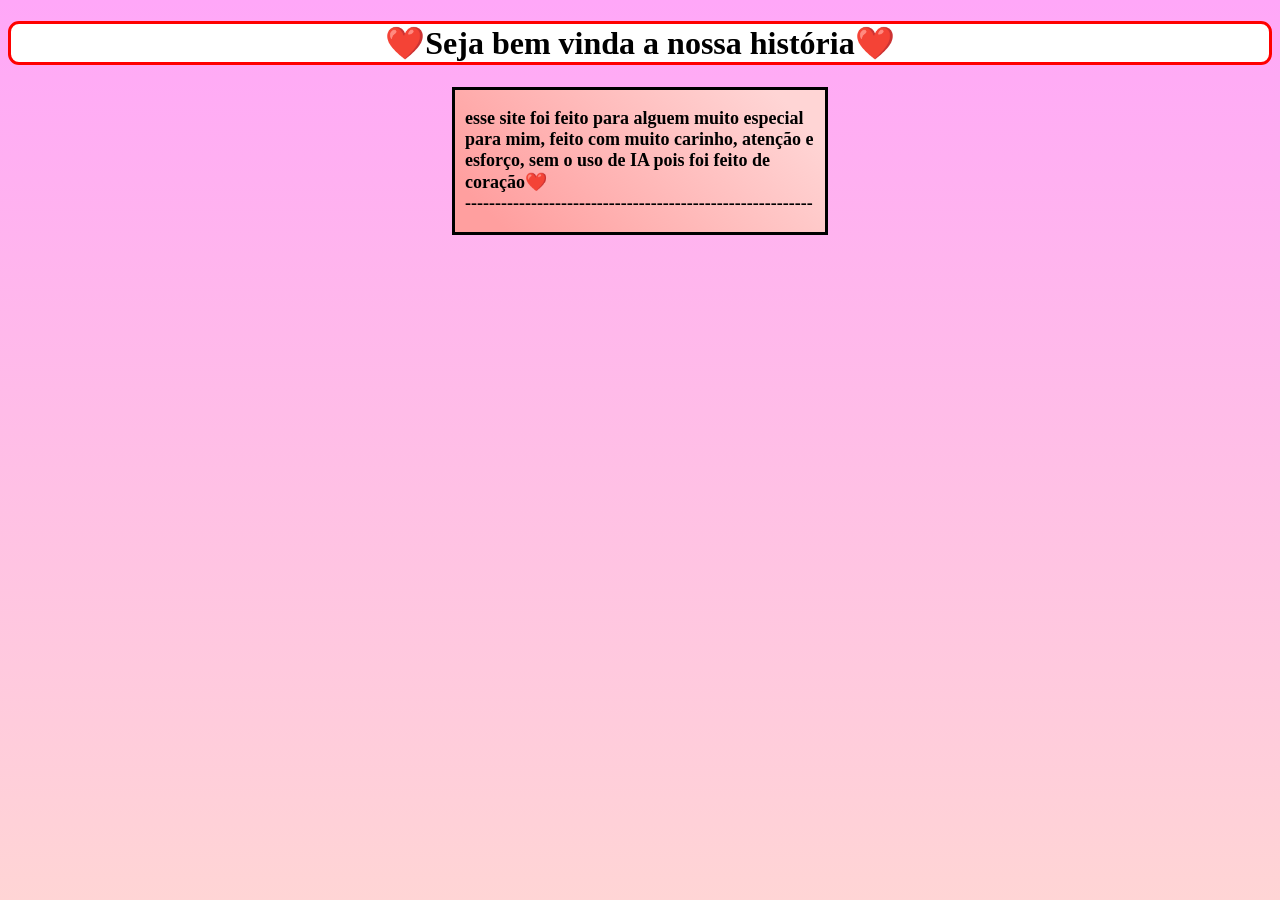
==== site2/01-index.html @ 93587b28 "Inicio da página principal" ====
<!DOCTYPE html>
<html lang="pt-br">
<head>
    <meta charset="UTF-8">
    <meta name="viewport" content="width=device-width, initial-scale=1.0">
    <title>Site super brabo</title>
    <link rel="stylesheet" href="01-style.css">
</head>
<body>
    <h1>
            ❤️Seja bem vinda a nossa história❤️
    </h1>

    <section id="section-introducao">

        <div id="div-introducaoInicial">
                
            <p class="introducaoInicial">
                esse site foi feito para alguem muito especial para mim, feito com muito carinho, atenção e esforço, sem o uso de IA
                pois foi feito de coração❤️<br>
                ----------------------------------------------------------
                
            </p>

                
        </div>
    </section>

    <script src="script.js"></script>
</body>
</html>
---- site2/01-style.css ----
#section-introducao{
    display: flex;
}
#div-introducaoInicial{
    font-size: large;
    font-weight: bolder;
    border-style: solid;
    margin: auto;
    width: 350px;
    padding-left: 10px;
    padding-right: 10px;
    overflow-wrap: break-word;
    background-image: linear-gradient(45deg,rgb(255, 159, 159)10%, rgb(255, 213, 213)90%)
}



/* importante */
h1{
    text-align: center;
    background-color: white;
    border-radius: 11px;
    border-style: solid;
    border-color: red;
}
body{
    background-image: linear-gradient(rgb(255, 167, 248),rgb(255, 213, 213));
    background-attachment: fixed;
}
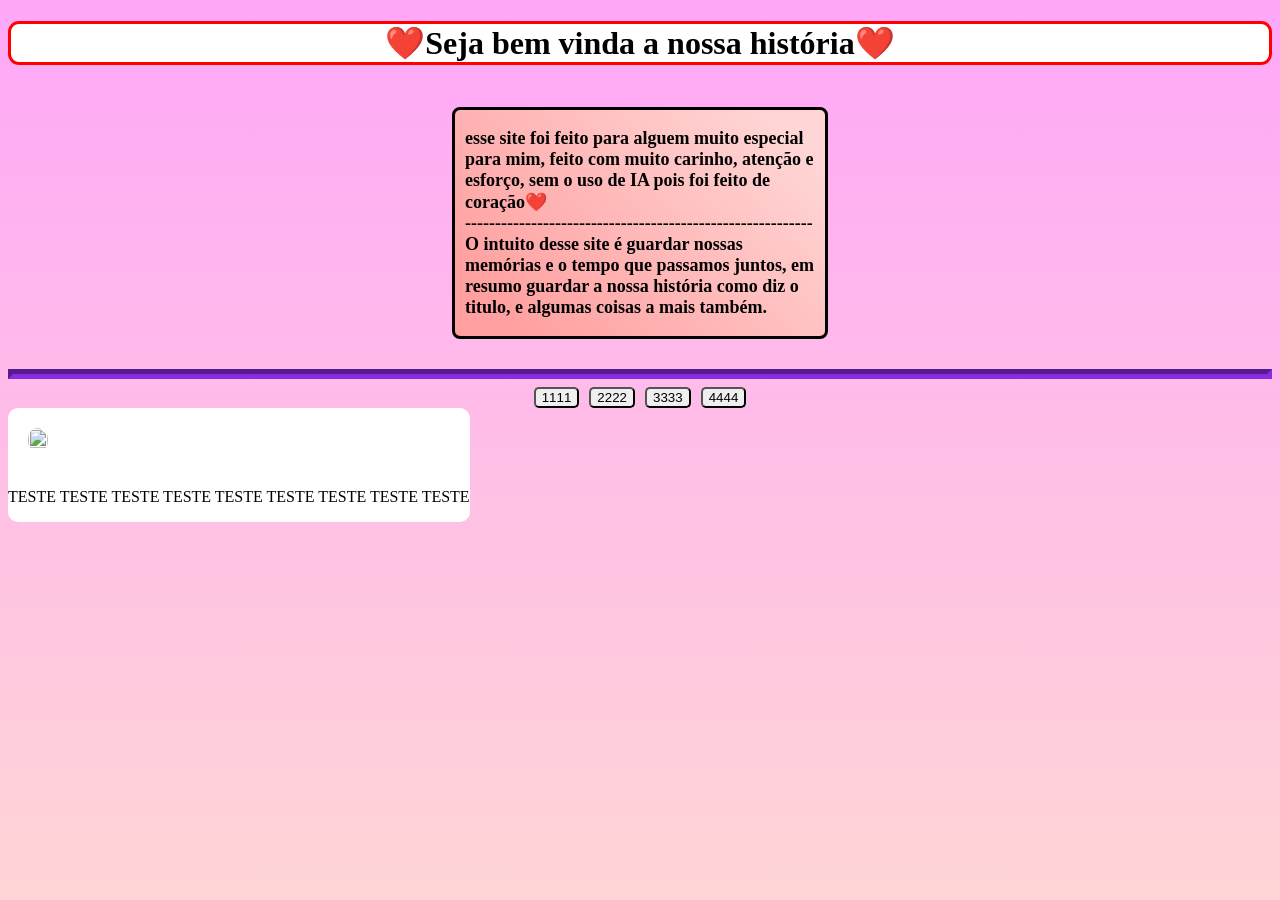
==== commit 5fc4af0e: "+" ====
--- a/site2/01-index.html
+++ b/site2/01-index.html
@@ -12,20 +12,48 @@
     </h1>
 
     <section id="section-introducao">
-
-        <div id="div-introducaoInicial">
-                
+        <div id="div-introducaoInicial">  
             <p class="introducaoInicial">
                 esse site foi feito para alguem muito especial para mim, feito com muito carinho, atenção e esforço, sem o uso de IA
                 pois foi feito de coração❤️<br>
                 ----------------------------------------------------------
-                
+                O intuito desse site é guardar nossas memórias e o tempo que passamos juntos,
+                em resumo guardar a nossa história como diz o titulo, e algumas coisas a mais também. 
             </p>
-
-                
         </div>
     </section>
 
-    <script src="script.js"></script>
+    <main>
+    <hr>
+
+        <div id="div-meioBtns">
+            <button class="btn-meio", onclick="mostrarSection('section-meio1')">1111</button>
+            <button class="btn-meio", onclick="mostrarSection('section-meio2')">2222</button>
+            <button class="btn-meio", onclick="mostrarSection('section-meio3')">3333</button>
+            <button class="btn-meio", onclick="mostrarSection('section-meio4')">4444</button>
+        </div>
+        
+        <section id="section-meio1" class="tela ativa">
+            
+            <div class="galeria">
+                <div >
+                    <img src="https://picsum.photos/600/400?random=1" class="galeria-item">
+                    <p>TESTE TESTE TESTE TESTE TESTE TESTE TESTE TESTE TESTE </p>
+                </div>
+            </div>
+
+        </section>
+        <section id="section-meio2" class="tela">
+            #2
+        </section>
+        <section id="section-meio3" class="tela">
+            #3
+        </section>
+        <section id="section-meio4" class="tela">
+            #4
+        </section>
+        
+    </main>
+    <script src="01-script.js"></script>
 </body>
 </html>
--- a/site2/01-style.css
+++ b/site2/01-style.css
@@ -1,3 +1,4 @@
+/* Cabeça da página */
 #section-introducao{
     display: flex;
 }
@@ -10,10 +11,44 @@
     padding-left: 10px;
     padding-right: 10px;
     overflow-wrap: break-word;
-    background-image: linear-gradient(45deg,rgb(255, 159, 159)10%, rgb(255, 213, 213)90%)
+    background-image: linear-gradient(45deg,rgb(255, 159, 159)10%, rgb(255, 213, 213)90%);
+    border-radius: 8px;
+    margin-top: 20px;
+}
+/* Meio da página */
+hr{
+    border-color: blueviolet;
+    border-width: 5px;
+    margin-top: 30px;
 }
 
 
+#div-meioBtns{
+    display: flex;
+    justify-content: center;
+    gap: 10px;
+}
+.btn-meio{
+    border-radius: 5px;
+}
+/* #section-meio1{
+} */
+.galeria {
+    background-color: white;
+    display: flex;
+    width: fit-content;
+    border-radius: 10px;
+}
+.galeria-item {
+    margin-top: 20px;
+    margin-left: 20px;
+    margin-bottom: 20px;
+    width: fit-content;
+    max-width: 400px;
+    max-height: 400px;
+    height: fit-content;
+    border-radius: 10px;
+}
 
 /* importante */
 h1{
@@ -26,4 +61,10 @@
 body{
     background-image: linear-gradient(rgb(255, 167, 248),rgb(255, 213, 213));
     background-attachment: fixed;
+}
+.tela{
+    display: none;
+}
+.ativa{
+    display: block;
 }
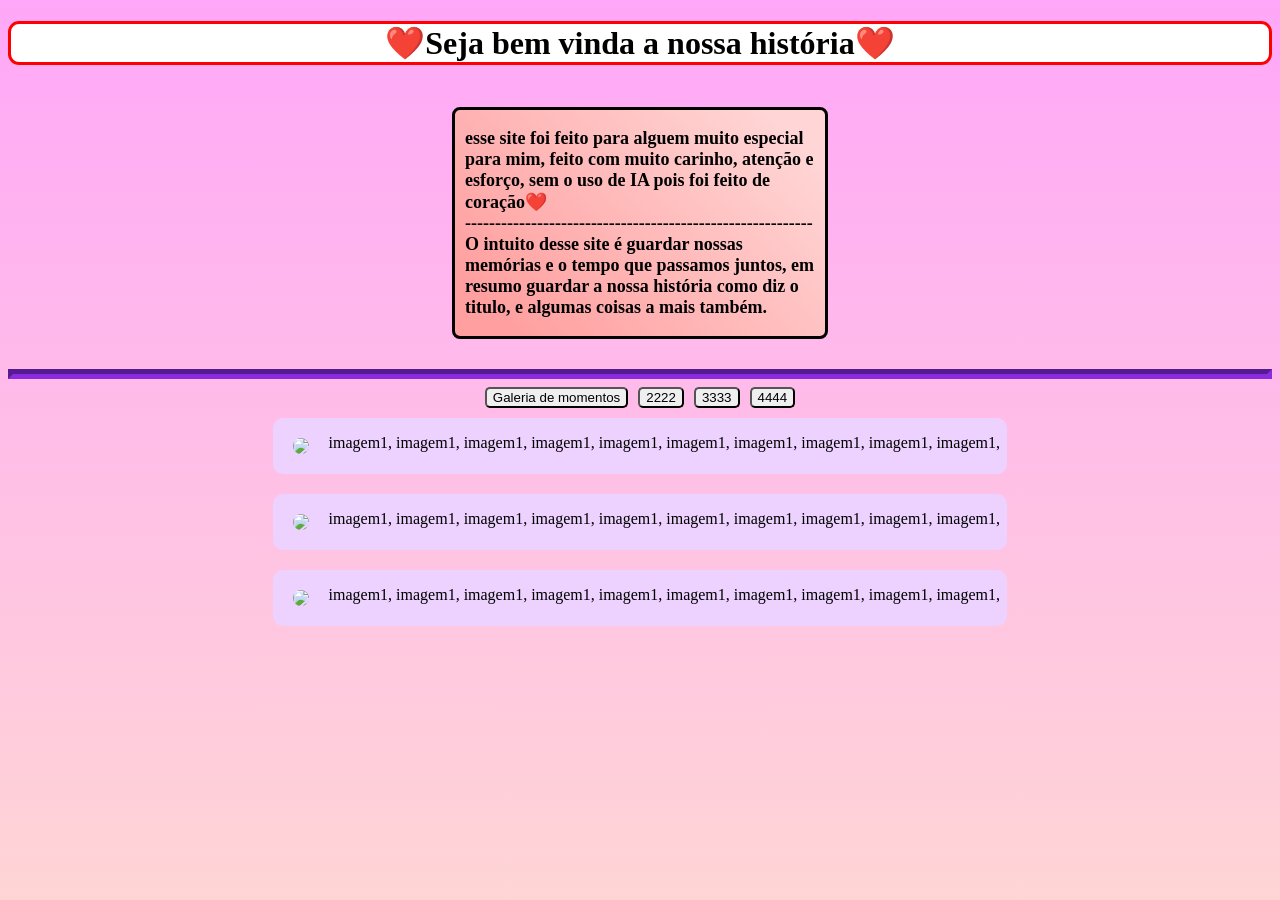
==== commit e3c4c816: "+" ====
--- a/site2/01-index.html
+++ b/site2/01-index.html
@@ -27,7 +27,7 @@
     <hr>
 
         <div id="div-meioBtns">
-            <button class="btn-meio", onclick="mostrarSection('section-meio1')">1111</button>
+            <button class="btn-meio", onclick="mostrarSection('section-meio1')">Galeria de momentos</button>
             <button class="btn-meio", onclick="mostrarSection('section-meio2')">2222</button>
             <button class="btn-meio", onclick="mostrarSection('section-meio3')">3333</button>
             <button class="btn-meio", onclick="mostrarSection('section-meio4')">4444</button>
@@ -36,10 +36,20 @@
         <section id="section-meio1" class="tela ativa">
             
             <div class="galeria">
-                <div >
-                    <img src="https://picsum.photos/600/400?random=1" class="galeria-item">
-                    <p>TESTE TESTE TESTE TESTE TESTE TESTE TESTE TESTE TESTE </p>
+
+                <div id="bloco">
+                    <img src="https://picsum.photos/600/400?random=1" class="galeria-imagem">
+                    <p id="bloco-texto">imagem1, imagem1, imagem1, imagem1, imagem1, imagem1, imagem1, imagem1, imagem1, imagem1, </p>
                 </div>
+                <div id="bloco">
+                    <img src="https://picsum.photos/600/400?random=2" class="galeria-imagem">
+                    <p id="bloco-texto">imagem1, imagem1, imagem1, imagem1, imagem1, imagem1, imagem1, imagem1, imagem1, imagem1, </p>
+                </div>
+                <div id="bloco">
+                    <img src="https://picsum.photos/600/400?random=3" class="galeria-imagem">
+                    <p id="bloco-texto">imagem1, imagem1, imagem1, imagem1, imagem1, imagem1, imagem1, imagem1, imagem1, imagem1, </p>
+                </div>
+
             </div>
 
         </section>
--- a/site2/01-style.css
+++ b/site2/01-style.css
@@ -1,3 +1,12 @@
+/* Requerido */
+.tela{
+    display: none;
+}
+.ativa{
+    display: flex;
+}
+
+
 /* Cabeça da página */
 #section-introducao{
     display: flex;
@@ -31,23 +40,32 @@
 .btn-meio{
     border-radius: 5px;
 }
-/* #section-meio1{
-} */
+#section-meio1{
+    justify-content: center;
+}
 .galeria {
-    background-color: white;
-    display: flex;
     width: fit-content;
     border-radius: 10px;
 }
-.galeria-item {
+.galeria-imagem {
     margin-top: 20px;
     margin-left: 20px;
     margin-bottom: 20px;
-    width: fit-content;
-    max-width: 400px;
-    max-height: 400px;
-    height: fit-content;
+    margin-right: 20px;
+    max-width: 300px;
+    max-height: 300px;
     border-radius: 10px;
+}
+#bloco{
+    background-color: rgb(237, 210, 255);
+    display: flex;
+    max-width: 750px;
+    margin-top: 10px;
+    margin-bottom: 20px;
+    border-radius: 10px;
+}
+#bloco-texto{
+    margin-right: 7.5px;
 }
 
 /* importante */
@@ -62,9 +80,3 @@
     background-image: linear-gradient(rgb(255, 167, 248),rgb(255, 213, 213));
     background-attachment: fixed;
 }
-.tela{
-    display: none;
-}
-.ativa{
-    display: block;
-}
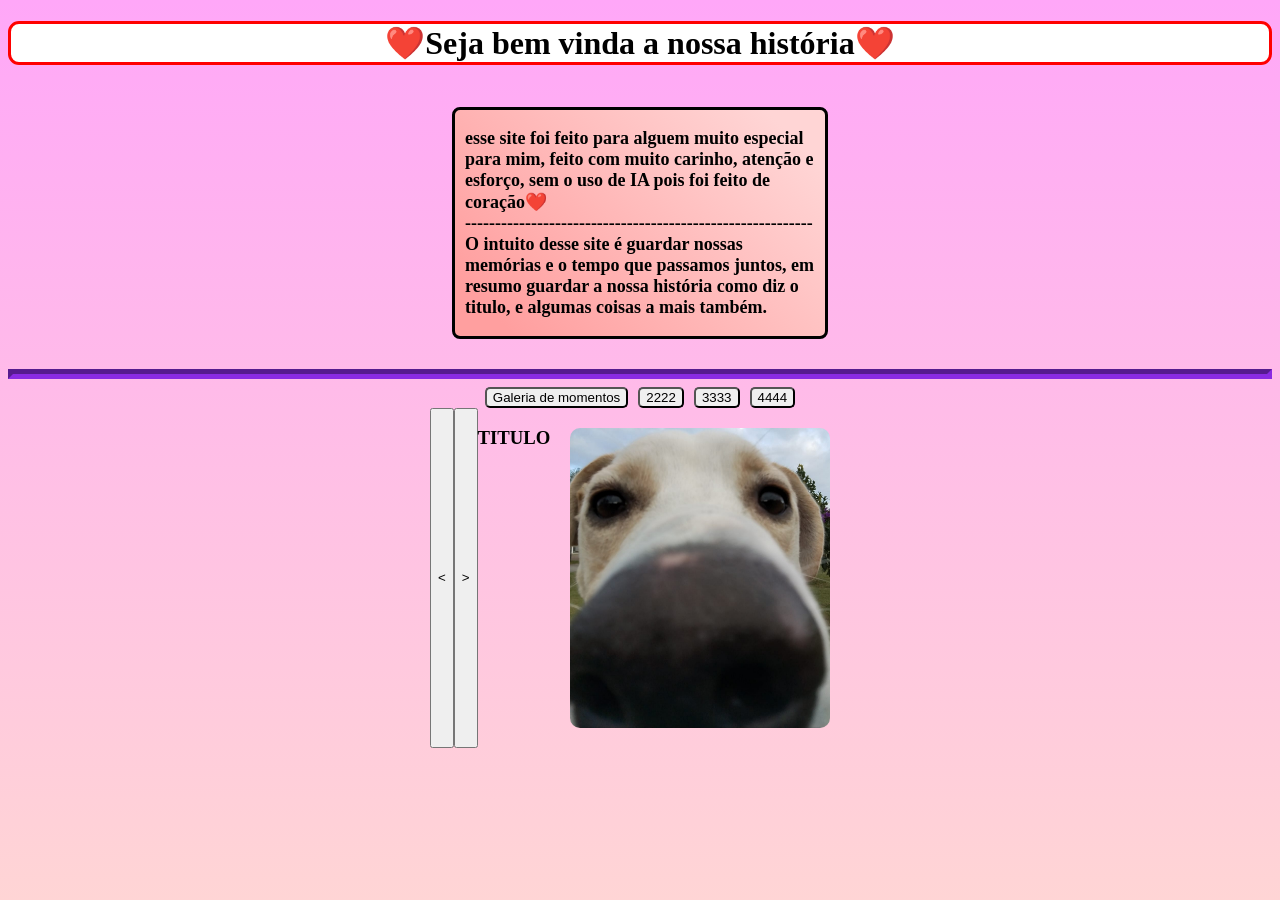
==== commit 9d038541: "regresso" ====
--- a/site2/01-index.html
+++ b/site2/01-index.html
@@ -7,7 +7,7 @@
     <link rel="stylesheet" href="01-style.css">
 </head>
 <body>
-    <h1>
+    <h1 id="tituloPrincipal">
             ❤️Seja bem vinda a nossa história❤️
     </h1>
 
@@ -35,20 +35,22 @@
         
         <section id="section-meio1" class="tela ativa">
             
-            <div class="galeria">
+            <button id="btn-mudarSection"> < </button id="btn-mudarSection"> <button > > </button>
+            
+            <div class="galeriaDeMomentos">
 
-                <div id="bloco">
-                    <img src="https://picsum.photos/600/400?random=1" class="galeria-imagem">
-                    <p id="bloco-texto">imagem1, imagem1, imagem1, imagem1, imagem1, imagem1, imagem1, imagem1, imagem1, imagem1, </p>
-                </div>
-                <div id="bloco">
-                    <img src="https://picsum.photos/600/400?random=2" class="galeria-imagem">
-                    <p id="bloco-texto">imagem1, imagem1, imagem1, imagem1, imagem1, imagem1, imagem1, imagem1, imagem1, imagem1, </p>
-                </div>
-                <div id="bloco">
-                    <img src="https://picsum.photos/600/400?random=3" class="galeria-imagem">
-                    <p id="bloco-texto">imagem1, imagem1, imagem1, imagem1, imagem1, imagem1, imagem1, imagem1, imagem1, imagem1, </p>
-                </div>
+                <section id="subSection1" class="subTela ativa">
+                
+                    <h1>TITULO</h1>
+                    <div id="div-conteudo">
+                        <img src="image/chico.jpg" class="galeria-imagem">
+                    </div>
+
+                </section>
+                
+                <section id="subSection2" class="subTela">
+                    <h1>Imagem 2</h1>
+                </section>
 
             </div>
 
--- a/site2/01-style.css
+++ b/site2/01-style.css
@@ -1,10 +1,4 @@
-/* Requerido */
-.tela{
-    display: none;
-}
-.ativa{
-    display: flex;
-}
+
 
 
 /* Cabeça da página */
@@ -24,14 +18,13 @@
     border-radius: 8px;
     margin-top: 20px;
 }
+
 /* Meio da página */
 hr{
     border-color: blueviolet;
     border-width: 5px;
     margin-top: 30px;
 }
-
-
 #div-meioBtns{
     display: flex;
     justify-content: center;
@@ -40,12 +33,21 @@
 .btn-meio{
     border-radius: 5px;
 }
+
+#btn-mudarSection{
+    display: block;
+    text-align: center;
+}
 #section-meio1{
     justify-content: center;
+    border-radius: 1px;
 }
-.galeria {
+.galeriaDeMomentos {
     width: fit-content;
     border-radius: 10px;
+}
+#div-conteudo{
+    display: flex;
 }
 .galeria-imagem {
     margin-top: 20px;
@@ -55,10 +57,12 @@
     max-width: 300px;
     max-height: 300px;
     border-radius: 10px;
+    align-self: center;
 }
-#bloco{
+
+/* #bloco{
     background-color: rgb(237, 210, 255);
-    display: flex;
+    display: block;
     max-width: 750px;
     margin-top: 10px;
     margin-bottom: 20px;
@@ -66,10 +70,10 @@
 }
 #bloco-texto{
     margin-right: 7.5px;
-}
+} */
 
 /* importante */
-h1{
+#tituloPrincipal{
     text-align: center;
     background-color: white;
     border-radius: 11px;
@@ -80,3 +84,12 @@
     background-image: linear-gradient(rgb(255, 167, 248),rgb(255, 213, 213));
     background-attachment: fixed;
 }
+.tela{
+    display: none;
+}
+.subTela{
+    display: none;
+}
+.ativa{
+    display: flex;
+}
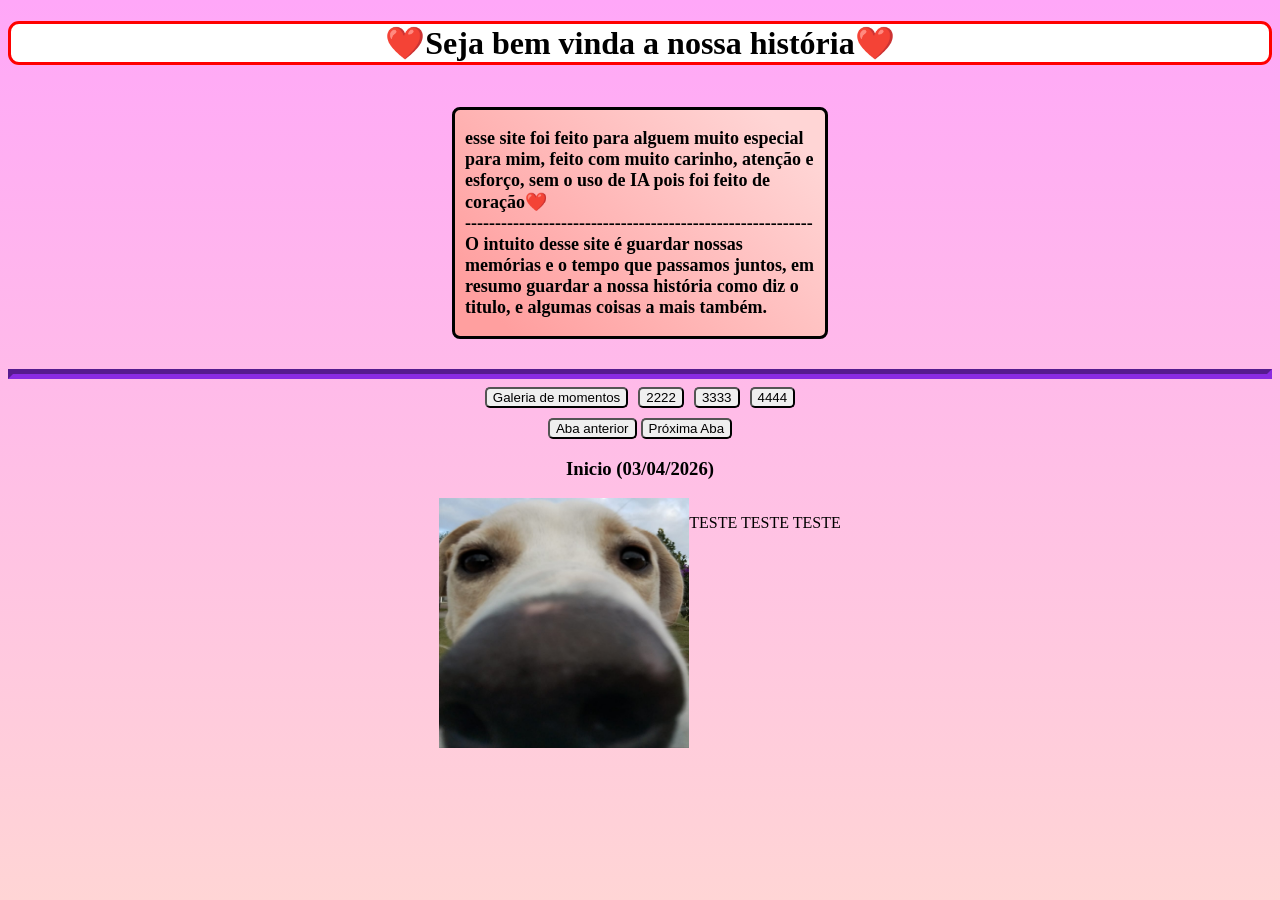
==== commit b7b318c3: "teste" ====
--- a/site2/01-index.html
+++ b/site2/01-index.html
@@ -23,7 +23,6 @@
         </div>
     </section>
 
-    <main>
     <hr>
 
         <div id="div-meioBtns">
@@ -32,24 +31,35 @@
             <button class="btn-meio", onclick="mostrarSection('section-meio3')">3333</button>
             <button class="btn-meio", onclick="mostrarSection('section-meio4')">4444</button>
         </div>
+        <div id="teste">
+            <button class="btn-mudarSection" onclick="ultimaSubSection()">Aba anterior</button> <button  class="btn-mudarSection" onclick="proximaSubSection()">Próxima Aba</button>
+        </div>
         
         <section id="section-meio1" class="tela ativa">
-            
-            <button id="btn-mudarSection"> < </button id="btn-mudarSection"> <button > > </button>
             
             <div class="galeriaDeMomentos">
 
                 <section id="subSection1" class="subTela ativa">
-                
-                    <h1>TITULO</h1>
-                    <div id="div-conteudo">
-                        <img src="image/chico.jpg" class="galeria-imagem">
+
+                <div id="subSectionConteudo">
+
+                    <div id="subSectionTitulo">
+                        <h1>Inicio (03/04/2026)</h1>
+                    </div>
+                    
+                    <div id="subSectionMain">
+                        <img src="image/chico.jpg" id="subSectionImagem">
+                        <p>TESTE TESTE TESTE</p>
                     </div>
 
+                </div>
                 </section>
                 
                 <section id="subSection2" class="subTela">
+
                     <h1>Imagem 2</h1>
+                    
+
                 </section>
 
             </div>
@@ -65,7 +75,6 @@
             #4
         </section>
         
-    </main>
     <script src="01-script.js"></script>
 </body>
 </html>
--- a/site2/01-style.css
+++ b/site2/01-style.css
@@ -34,45 +34,15 @@
     border-radius: 5px;
 }
 
-#btn-mudarSection{
-    display: block;
-    text-align: center;
-}
+
+
 #section-meio1{
     justify-content: center;
     border-radius: 1px;
 }
-.galeriaDeMomentos {
-    width: fit-content;
-    border-radius: 10px;
-}
-#div-conteudo{
-    display: flex;
-}
-.galeria-imagem {
-    margin-top: 20px;
-    margin-left: 20px;
-    margin-bottom: 20px;
-    margin-right: 20px;
-    max-width: 300px;
-    max-height: 300px;
-    border-radius: 10px;
-    align-self: center;
-}
 
-/* #bloco{
-    background-color: rgb(237, 210, 255);
-    display: block;
-    max-width: 750px;
-    margin-top: 10px;
-    margin-bottom: 20px;
-    border-radius: 10px;
-}
-#bloco-texto{
-    margin-right: 7.5px;
-} */
 
-/* importante */
+
 #tituloPrincipal{
     text-align: center;
     background-color: white;
@@ -92,4 +62,30 @@
 }
 .ativa{
     display: flex;
+}
+
+
+/* sla fds */
+/* #subSection1{
+    display: inline-flex;
+} */
+#subSectionConteudo{
+    /* display: inline-flex; */
+}
+.btn-mudarSection{
+    margin-top: 10px;
+    border-radius: 5px;
+}
+#teste{
+    text-align: center;
+}
+#subSectionTitulo{
+    text-align: center;
+}
+#subSectionImagem{
+    width: 250px;
+    height: 250px;
+}
+#subSectionMain{
+    display: flex;
 }
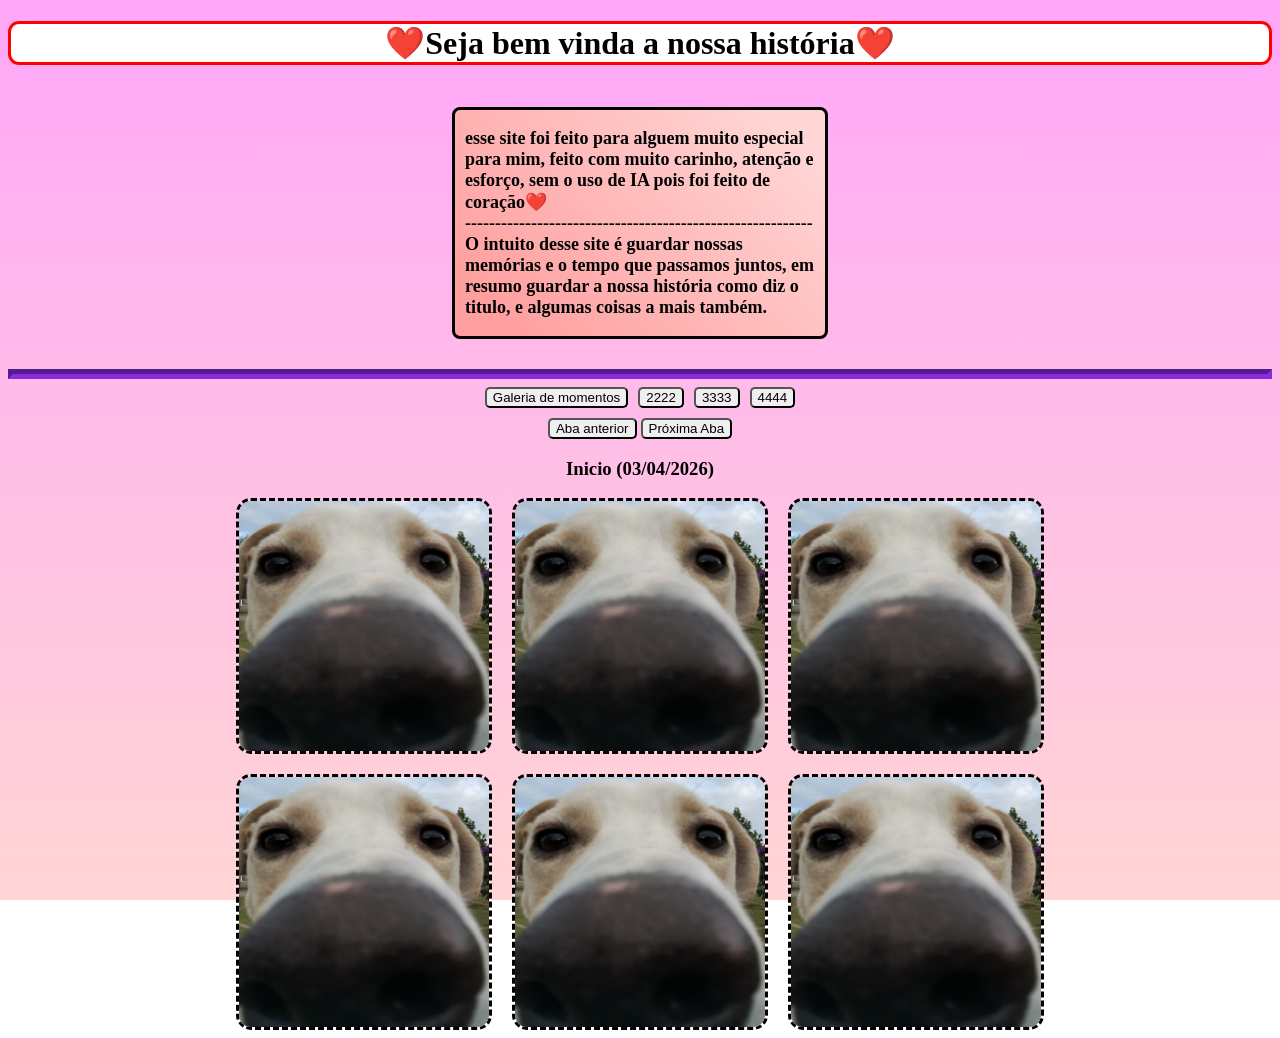
==== commit 35eb5877: "+" ====
--- a/site2/01-index.html
+++ b/site2/01-index.html
@@ -48,8 +48,12 @@
                     </div>
                     
                     <div id="subSectionMain">
-                        <img src="image/chico.jpg" id="subSectionImagem">
-                        <p>TESTE TESTE TESTE</p>
+                        <img src="image/chico.jpg" id="subSectionImagem" class="imagemClicavel" alt="descrição da imagem">
+                        <img src="image/chico.jpg" id="subSectionImagem" class="imagemClicavel" alt="descrição da imagem">
+                        <img src="image/chico.jpg" id="subSectionImagem" class="imagemClicavel" alt="descrição da imagem">
+                        <img src="image/chico.jpg" id="subSectionImagem" class="imagemClicavel" alt="descrição da imagem">
+                        <img src="image/chico.jpg" id="subSectionImagem" class="imagemClicavel" alt="descrição da imagem">
+                        <img src="image/chico.jpg" id="subSectionImagem" class="imagemClicavel" alt="descrição da imagem">
                     </div>
 
                 </div>
--- a/site2/01-style.css
+++ b/site2/01-style.css
@@ -66,12 +66,7 @@
 
 
 /* sla fds */
-/* #subSection1{
-    display: inline-flex;
-} */
-#subSectionConteudo{
-    /* display: inline-flex; */
-}
+
 .btn-mudarSection{
     margin-top: 10px;
     border-radius: 5px;
@@ -85,7 +80,16 @@
 #subSectionImagem{
     width: 250px;
     height: 250px;
+    border-radius: 15px;
+    border-style: dashed;
+}
+#subSectionImagem:hover{
+    transition: 0.2s;
+    scale: 1.1;
+    cursor: pointer;
 }
 #subSectionMain{
-    display: flex;
+    display: grid;
+    grid-template-columns: repeat(3,1fr);
+    gap: 20px;
 }
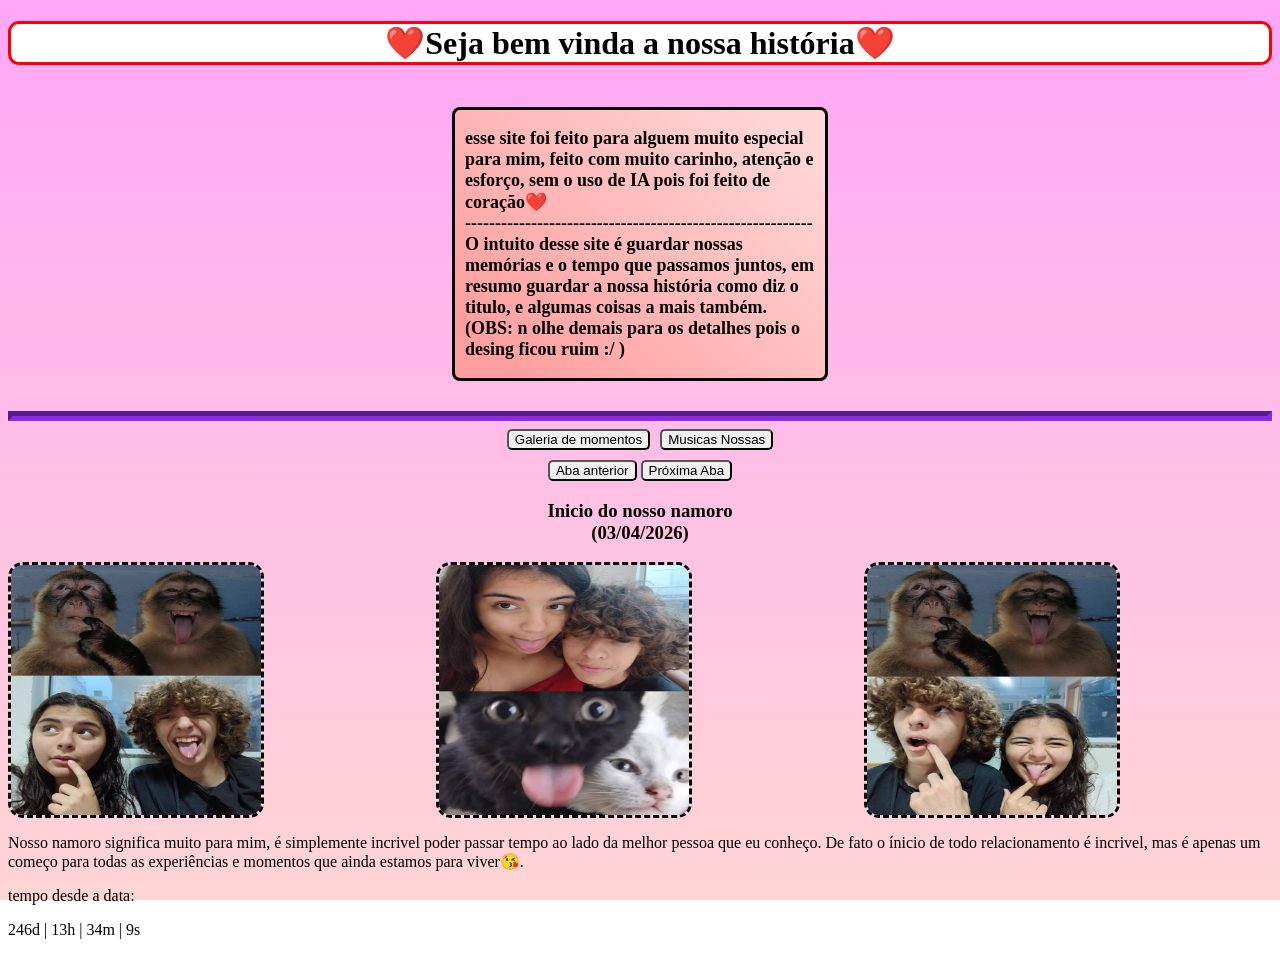
==== commit fea0a7f1: "aba 2" ====
--- a/site2/01-index.html
+++ b/site2/01-index.html
@@ -11,6 +11,8 @@
             ❤️Seja bem vinda a nossa história❤️
     </h1>
 
+
+
     <section id="section-introducao">
         <div id="div-introducaoInicial">  
             <p class="introducaoInicial">
@@ -18,7 +20,8 @@
                 pois foi feito de coração❤️<br>
                 ----------------------------------------------------------
                 O intuito desse site é guardar nossas memórias e o tempo que passamos juntos,
-                em resumo guardar a nossa história como diz o titulo, e algumas coisas a mais também. 
+                em resumo guardar a nossa história como diz o titulo, e algumas coisas a mais também.<br>
+                (OBS: n olhe demais para os detalhes pois o desing ficou ruim :/    ) 
             </p>
         </div>
     </section>
@@ -27,9 +30,7 @@
 
         <div id="div-meioBtns">
             <button class="btn-meio", onclick="mostrarSection('section-meio1')">Galeria de momentos</button>
-            <button class="btn-meio", onclick="mostrarSection('section-meio2')">2222</button>
-            <button class="btn-meio", onclick="mostrarSection('section-meio3')">3333</button>
-            <button class="btn-meio", onclick="mostrarSection('section-meio4')">4444</button>
+            <button class="btn-meio", onclick="mostrarSection('section-meio2')">Musicas Nossas</button>
         </div>
         <div id="teste">
             <button class="btn-mudarSection" onclick="ultimaSubSection()">Aba anterior</button> <button  class="btn-mudarSection" onclick="proximaSubSection()">Próxima Aba</button>
@@ -44,26 +45,107 @@
                 <div id="subSectionConteudo">
 
                     <div id="subSectionTitulo">
-                        <h1>Inicio (03/04/2026)</h1>
+                        <h1>Inicio do nosso namoro <br>(03/04/2026)</h1>
                     </div>
                     
                     <div id="subSectionMain">
-                        <img src="image/chico.jpg" id="subSectionImagem" class="imagemClicavel" alt="descrição da imagem">
-                        <img src="image/chico.jpg" id="subSectionImagem" class="imagemClicavel" alt="descrição da imagem">
-                        <img src="image/chico.jpg" id="subSectionImagem" class="imagemClicavel" alt="descrição da imagem">
-                        <img src="image/chico.jpg" id="subSectionImagem" class="imagemClicavel" alt="descrição da imagem">
-                        <img src="image/chico.jpg" id="subSectionImagem" class="imagemClicavel" alt="descrição da imagem">
-                        <img src="image/chico.jpg" id="subSectionImagem" class="imagemClicavel" alt="descrição da imagem">
+                        <img src="image/principal/macaco1.jpg" id="subSectionImagem" class="imagemClicavel" alt="Nois dois juntinhos, versão mamaco e versão ser humano.❤️ Imagem tirada dia 15/05.">
+                        <img src="image/principal/gato.jpg" id="subSectionImagem" class="imagemClicavel" alt="Nois dois juntinhos, versão gatito e versão ser humano.❤️ Imagem tirada dia 16/05.">
+                        <img src="image/principal/macaco2.jpg" id="subSectionImagem" class="imagemClicavel" alt="Nois dois juntinhos, versão mamaco e versão ser humano.❤️ Imagem tirada dia 15/05.">
                     </div>
+                    <div id="subSectionTextoDiv">
+                        <p id="subSectionTexto">
+                            Nosso namoro significa muito para mim, é simplemente incrivel poder passar tempo ao lado da melhor pessoa que eu conheço.
+                            De fato o ínicio de todo relacionamento é incrivel, mas é apenas um começo para todas as experiências e momentos que ainda
+                            estamos para viver😘. 
+                        </p>
+                    </div>
+                    <p id="relogioTexto">tempo desde a data:</p>
+                    <p id="relogio"></p>
 
                 </div>
                 </section>
                 
                 <section id="subSection2" class="subTela">
 
-                    <h1>Imagem 2</h1>
+                    <div id="subSectionConteudo">
+
+                    <div id="subSectionTitulo">
+                        <h1>Manhã na praia <br>(04/06/2026)</h1>
+                    </div>
+                    
+                    <div id="subSectionMain">
+                        <img src="image/praia/1.jpg" id="subSectionImagem" class="imagemClicavel" alt="Fotos nossa na praia❤️ Imagem tirada dia 04/06.">
+                        <img src="image/praia/2.jpg" id="subSectionImagem" class="imagemClicavel" alt="Fotos nossa na praia❤️ Imagem tirada dia 04/06.">
+                        <img src="image/praia/3.jpg" id="subSectionImagem" class="imagemClicavel" alt="Fotos nossa na praia❤️ Imagem tirada dia 04/06.">
+                        <img src="image/praia/IMG-20260605-WA0020.jpg" id="subSectionImagem" class="imagemClicavel" alt="Fotos nossa na praia❤️ Imagem tirada dia 04/06.">
+                        <img src="image/praia/IMG-20260605-WA0021.jpg" id="subSectionImagem" class="imagemClicavel" alt="Fotos nossa na praia❤️ Imagem tirada dia 04/06.">
+                        <img src="image/praia/IMG-20260605-WA0023.jpg" id="subSectionImagem" class="imagemClicavel" alt="Fotos nossa na praia❤️ Imagem tirada dia 04/06.">
+                        <img src="image/praia/IMG-20260605-WA0026.jpg" id="subSectionImagem" class="imagemClicavel" alt="Fotos nossa na praia❤️ Imagem tirada dia 04/06.">
+                        <img src="image/praia/IMG-20260605-WA0027.jpg" id="subSectionImagem" class="imagemClicavel" alt="Fotos nossa na praia❤️ Imagem tirada dia 04/06.">
+                        <img src="image/praia/IMG-20260605-WA0029.jpg" id="subSectionImagem" class="imagemClicavel" alt="Fotos nossa na praia❤️ Imagem tirada dia 04/06.">
+                        <img src="image/praia/IMG-20260605-WA0031.jpg" id="subSectionImagem" class="imagemClicavel" alt="Fotos nossa na praia❤️ Imagem tirada dia 04/06.">
+                        <img src="image/praia/IMG-20260605-WA0032.jpg" id="subSectionImagem" class="imagemClicavel" alt="Fotos nossa na praia❤️ Imagem tirada dia 04/06.">
+                        <img src="image/praia/IMG-20260605-WA0037.jpg" id="subSectionImagem" class="imagemClicavel" alt="Fotos nossa na praia❤️ Imagem tirada dia 04/06.">
+                        <img src="image/praia/IMG-20260605-WA0038.jpg" id="subSectionImagem" class="imagemClicavel" alt="Fotos nossa na praia❤️ Imagem tirada dia 04/06.">
+                        <img src="image/praia/IMG-20260605-WA0040.jpg" id="subSectionImagem" class="imagemClicavel" alt="Fotos nossa na praia❤️ Imagem tirada dia 04/06.">
+                        <img src="image/praia/IMG-20260605-WA0041.jpg" id="subSectionImagem" class="imagemClicavel" alt="Fotos nossa na praia❤️ Imagem tirada dia 04/06.">
+                        <img src="image/praia/IMG-20260605-WA0042.jpg" id="subSectionImagem" class="imagemClicavel" alt="Fotos nossa na praia❤️ Imagem tirada dia 04/06.">
+                        <img src="image/praia/IMG-20260605-WA0043.jpg" id="subSectionImagem" class="imagemClicavel" alt="Fotos nossa na praia❤️ Imagem tirada dia 04/06.">
+                        <img src="image/praia/IMG-20260605-WA0045.jpg" id="subSectionImagem" class="imagemClicavel" alt="Fotos nossa na praia❤️ Imagem tirada dia 04/06.">
+                        <img src="image/praia/IMG-20260605-WA0046.jpg" id="subSectionImagem" class="imagemClicavel" alt="Fotos nossa na praia❤️ Imagem tirada dia 04/06.">
+                        <img src="image/praia/IMG-20260605-WA0050.jpg" id="subSectionImagem" class="imagemClicavel" alt="Fotos nossa na praia❤️ Imagem tirada dia 04/06.">
+                        <img src="image/praia/IMG-20260605-WA0051.jpg" id="subSectionImagem" class="imagemClicavel" alt="Fotos nossa na praia❤️ Imagem tirada dia 04/06.">
+                        <img src="image/praia/IMG-20260605-WA0052.jpg" id="subSectionImagem" class="imagemClicavel" alt="Fotos nossa na praia❤️ Imagem tirada dia 04/06.">
+                        <img src="image/praia/IMG-20260605-WA0053.jpg" id="subSectionImagem" class="imagemClicavel" alt="Fotos nossa na praia❤️ Imagem tirada dia 04/06.">
+                        <img src="image/praia/IMG-20260605-WA0054.jpg" id="subSectionImagem" class="imagemClicavel" alt="Fotos nossa na praia❤️ Imagem tirada dia 04/06.">
+                        <img src="image/praia/IMG-20260605-WA0055.jpg" id="subSectionImagem" class="imagemClicavel" alt="Fotos nossa na praia❤️ Imagem tirada dia 04/06.">
+                        <img src="image/praia/IMG-20260605-WA0057.jpg" id="subSectionImagem" class="imagemClicavel" alt="Fotos nossa na praia❤️ Imagem tirada dia 04/06.">
+                        <img src="image/praia/IMG-20260605-WA0058.jpg" id="subSectionImagem" class="imagemClicavel" alt="Fotos nossa na praia❤️ Imagem tirada dia 04/06.">
+                        <img src="image/praia/IMG-20260605-WA0061.jpg" id="subSectionImagem" class="imagemClicavel" alt="Fotos nossa na praia❤️ Imagem tirada dia 04/06.">
+                        <img src="image/praia/IMG-20260605-WA0063.jpg" id="subSectionImagem" class="imagemClicavel" alt="Fotos nossa na praia❤️ Imagem tirada dia 04/06.">
+                        <img src="image/praia/IMG-20260605-WA0066.jpg" id="subSectionImagem" class="imagemClicavel" alt="Fotos nossa na praia❤️ Imagem tirada dia 04/06.">
+                        <img src="image/praia/IMG-20260605-WA0068.jpg" id="subSectionImagem" class="imagemClicavel" alt="Fotos nossa na praia❤️ Imagem tirada dia 04/06.">
+                        <img src="image/praia/IMG-20260605-WA0071.jpg" id="subSectionImagem" class="imagemClicavel" alt="Fotos nossa na praia❤️ Imagem tirada dia 04/06.">
+                        <img src="image/praia/IMG-20260605-WA0073.jpg" id="subSectionImagem" class="imagemClicavel" alt="Fotos nossa na praia❤️ Imagem tirada dia 04/06.">
+                        <img src="image/praia/IMG-20260605-WA0074.jpg" id="subSectionImagem" class="imagemClicavel" alt="Fotos nossa na praia❤️ Imagem tirada dia 04/06.">
+                        <img src="image/praia/IMG-20260605-WA0075.jpg" id="subSectionImagem" class="imagemClicavel" alt="Fotos nossa na praia❤️ Imagem tirada dia 04/06.">
+                        <img src="image/praia/IMG-20260605-WA0076.jpg" id="subSectionImagem" class="imagemClicavel" alt="Fotos nossa na praia❤️ Imagem tirada dia 04/06.">
+                        <img src="image/praia/IMG-20260605-WA0077.jpg" id="subSectionImagem" class="imagemClicavel" alt="Fotos nossa na praia❤️ Imagem tirada dia 04/06.">
+                    </div>
+                    <div id="subSectionTextoDiv">
+                        <p id="subSectionTexto">
+                            Passar a manhã soa algo simples, normal, mas assistir ao nascer do sol com você, foi uma experiência inesquecivel,
+                            facilmente um dos melhores dias da minha vida. Vou guardar essas memórias e fotos comigo para sempre comigo.
+                        </p>
+                    </div>
+
+                </div>
                     
 
+                </section>
+
+                <section id="subSection3" class="subTela">
+
+                <div id="subSectionConteudo">
+
+                    <div id="subSectionTitulo">
+                        <h1>Fotos Avulsas <br>(Fotos sem contexto)</h1>
+                    </div>
+                    
+                    <div id="subSectionMain">
+                        <img src="image/avulsas/nois.jpg" id="subSectionImagem" class="imagemClicavel" alt="Nois dois juntinhos na praia.❤️ Imagem tirada dia 04/05.">
+                        <img src="image/nois.jpg" id="subSectionImagem" class="imagemClicavel" alt="Nois dois juntinhos na praia.❤️ Imagem tirada dia 04/05.">
+                    </div>
+                    <div id="subSectionTextoDiv">
+                        <p id="subSectionTexto">
+                            Não tivemos muitos momentos especiais com experiências novas, mas estou sempre pronto para construir mais,
+                            sempre estarei aqui por você e com você.<br> (Alguns momentos especias como idas ao cinema não foram fotografadas
+                            mas, sempre estaram guardadas comigo)
+                        </p>
+                    </div>
+
+                </div>
                 </section>
 
             </div>
@@ -72,12 +154,6 @@
         <section id="section-meio2" class="tela">
             #2
         </section>
-        <section id="section-meio3" class="tela">
-            #3
-        </section>
-        <section id="section-meio4" class="tela">
-            #4
-        </section>
         
     <script src="01-script.js"></script>
 </body>
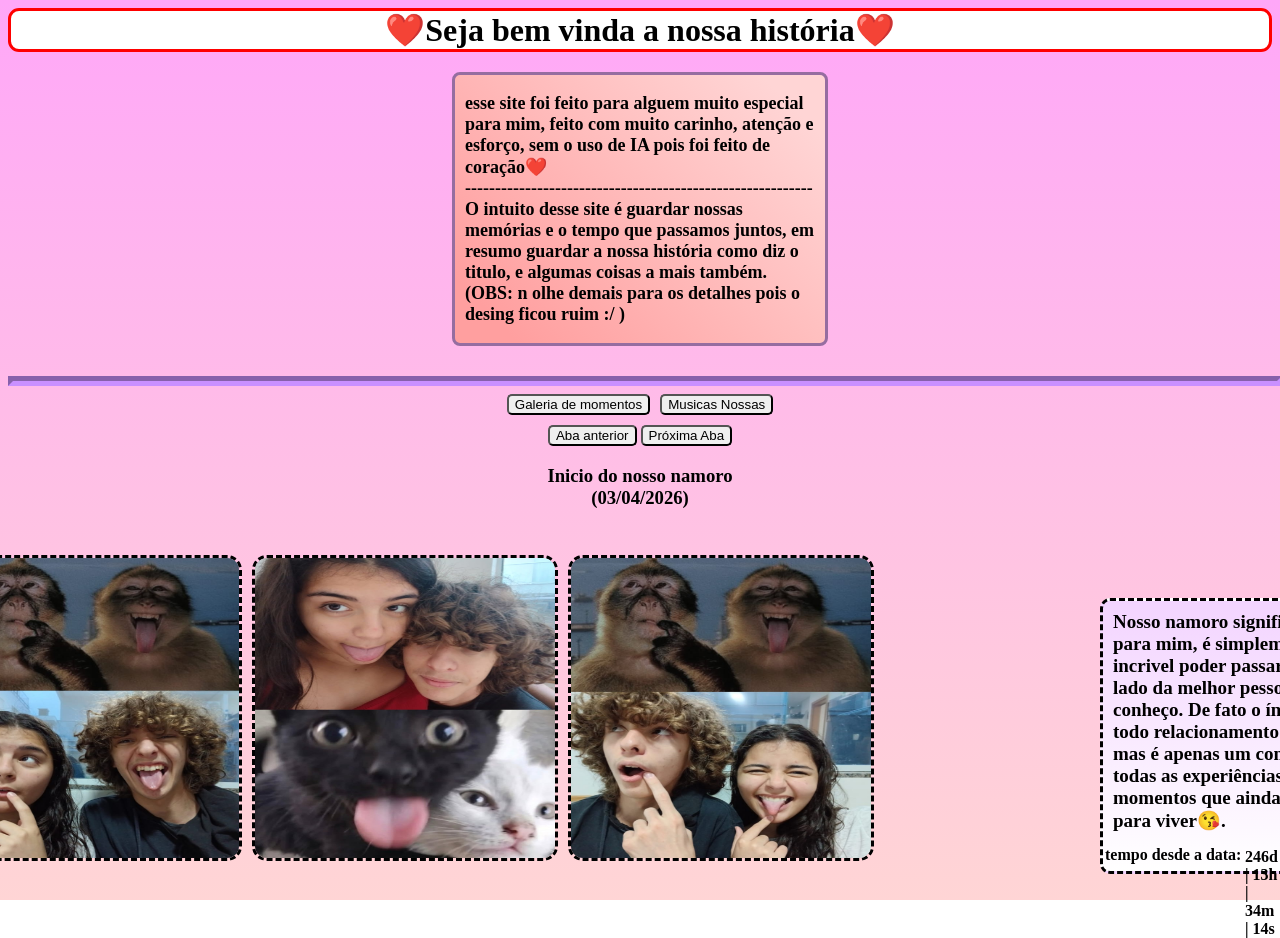
==== commit d15b093d: "Fim da página" ====
--- a/site2/01-index.html
+++ b/site2/01-index.html
@@ -30,7 +30,7 @@
 
         <div id="div-meioBtns">
             <button class="btn-meio", onclick="mostrarSection('section-meio1')">Galeria de momentos</button>
-            <button class="btn-meio", onclick="mostrarSection('section-meio2')">Musicas Nossas</button>
+            <button class="btn-meio", onclick="mostrarSection('section-meio2', '1')">Musicas Nossas</button>
         </div>
         <div id="teste">
             <button class="btn-mudarSection" onclick="ultimaSubSection()">Aba anterior</button> <button  class="btn-mudarSection" onclick="proximaSubSection()">Próxima Aba</button>
@@ -40,7 +40,7 @@
             
             <div class="galeriaDeMomentos">
 
-                <section id="subSection1" class="subTela ativa">
+                <section id="subSection1" class="subTela ativa ">
 
                 <div id="subSectionConteudo">
 
@@ -66,7 +66,7 @@
                 </div>
                 </section>
                 
-                <section id="subSection2" class="subTela">
+                <section id="subSection2" class="subTela ">
 
                     <div id="subSectionConteudo">
 
@@ -75,6 +75,7 @@
                     </div>
                     
                     <div id="subSectionMain">
+                        <img src="image/avulsas/nois.jpg" id="subSectionImagem" class="imagemClicavel" alt="Nois dois juntinhos na praia.❤️ Imagem tirada dia 04/06.">
                         <img src="image/praia/1.jpg" id="subSectionImagem" class="imagemClicavel" alt="Fotos nossa na praia❤️ Imagem tirada dia 04/06.">
                         <img src="image/praia/2.jpg" id="subSectionImagem" class="imagemClicavel" alt="Fotos nossa na praia❤️ Imagem tirada dia 04/06.">
                         <img src="image/praia/3.jpg" id="subSectionImagem" class="imagemClicavel" alt="Fotos nossa na praia❤️ Imagem tirada dia 04/06.">
@@ -125,7 +126,7 @@
 
                 </section>
 
-                <section id="subSection3" class="subTela">
+                <section id="subSection3" class="subTela ">
 
                 <div id="subSectionConteudo">
 
@@ -134,8 +135,14 @@
                     </div>
                     
                     <div id="subSectionMain">
-                        <img src="image/avulsas/nois.jpg" id="subSectionImagem" class="imagemClicavel" alt="Nois dois juntinhos na praia.❤️ Imagem tirada dia 04/05.">
-                        <img src="image/nois.jpg" id="subSectionImagem" class="imagemClicavel" alt="Nois dois juntinhos na praia.❤️ Imagem tirada dia 04/05.">
+                        
+                        <img src="image/avulsas/IMG-20260503-WA0007.jpg" id="subSectionImagem" class="imagemClicavel" alt="Foto do amor da minha vida ou bebezinho.❤️ Imagem tirada dia 03/05.">
+                        <img src="image/avulsas/IMG-20260503-WA0006.jpg" id="subSectionImagem" class="imagemClicavel" alt="Foto do amor da minha vida ou bebezinho.❤️ Imagem tirada dia 03/05.">
+                        <img src="image/avulsas/IMG_20260609_230413.jpg" id="subSectionImagem" class="imagemClicavel" alt="Foto do chicão nenê.❤️ Imagem tirada dia 29/05.">
+                        <img src="image/avulsas/IMG_20260511_172308.jpg" id="subSectionImagem" class="imagemClicavel" alt="Foto de background de nois.❤️ Imagem tirada dia 11/05.">
+                        <img src="image/avulsas/IMG_20260507_141156.jpg" id="subSectionImagem" class="imagemClicavel" alt="Foto do meu bebezinho.❤️ Imagem tirada dia 07/05.">
+                        <img src="image/avulsas/IMG_20260507_141153.jpg" id="subSectionImagem" class="imagemClicavel" alt="Foto do meu bebezinho.❤️ Imagem tirada dia 07/05.">
+                        <img src="image/avulsas/IMG_20260505_162516.jpg" id="subSectionImagem" class="imagemClicavel" alt="Uma foto minha antes do curso. Imagem tirada dia 05/05.">
                     </div>
                     <div id="subSectionTextoDiv">
                         <p id="subSectionTexto">
@@ -152,7 +159,82 @@
 
         </section>
         <section id="section-meio2" class="tela">
-            #2
+
+            <section id="subSectionMusica1" class="subTela ativa ">
+
+                <section id="sectionMusica">
+                    <div id="div-Musica">
+                        <iframe data-testid="embed-iframe" style="border-radius:12px" src="https://open.spotify.com/embed/track/7K3Lc3TfSR14aTOjIH7TUj?utm_source=generator&si=aa61adb5087b4f4e" 
+                        width="500" height="300" frameBorder="0" allowfullscreen="" allow="autoplay; clipboard-write; encrypted-media; fullscreen; picture-in-picture" loading="lazy"
+                        class="musica"></iframe>
+                    </div>
+                    
+                    <div id="div-MusicaTexto">
+                        <p>Essa musica me lembra nossos momentos engraçados e bobos, como as fotos engraçadas que tiramos imitando os macacos por exemplo.
+                           Frase marcante: <br> "The way you understand me"
+                        </p>
+                    </div>
+                </section>
+            </section>
+
+            <section id="subSectionMusica2" class="subTela">
+
+                <section id="sectionMusica">
+                    <div id="div-Musica">
+                        <iframe data-testid="embed-iframe" style="border-radius:12px" src="https://open.spotify.com/embed/track/2PWTZV5znjLtZC5T1EVJvL?utm_source=generator&si=f186486cdbb84fd6" 
+                        width="500" height="300" frameBorder="0" allowfullscreen="" allow="autoplay; clipboard-write; encrypted-media; fullscreen; picture-in-picture" loading="lazy"
+                        ></iframe>
+                    </div>
+                    
+                    <div id="div-MusicaTexto">
+                        <p> Esse musica é tão bela quanto você, ela me faz lembrar de momentos felizes nossos como o dia que fomos na praia ver o nascer do sol,
+                            nade me fez mais feliz do que te ver feliz😊
+                            <br>Frase marcante: <br> "But you make me fell some type of way"
+                        </p>
+                    </div>
+                </section>
+
+            </section>
+
+            <section id="subSectionMusica3" class="subTela">
+
+                <section id="sectionMusica">
+                    <div id="div-Musica">
+                        <iframe data-testid="embed-iframe" style="border-radius:12px" src="https://open.spotify.com/embed/track/0COqiPhxzoWICwFCS4eZcp?utm_source=generator&si=75f2d924239043fa" 
+                        width="500" height="300" frameBorder="0" allowfullscreen="" allow="autoplay; clipboard-write; encrypted-media; fullscreen; picture-in-picture" loading="lazy"
+                        class="div-Musica"></iframe>
+                    </div>
+                    
+                    <div id="div-MusicaTexto">
+                        <p> Esse musica me lembra principalmente das vezes que cantavamos juntos, com certeza uma das coisas mais legais que ja fiz com você,
+                            sua voz é tão linda quanto você como pessoa e todo o resto também.
+                            <br>Frase marcante: <br> "Frozen inside without your touch, without your love"
+                        </p>
+                    </div>
+                </section>
+
+            </section>
+
+            <section id="subSectionMusica4" class="subTela">
+
+                <section id="sectionMusica">
+                    <div id="div-Musica">
+                        <iframe data-testid="embed-iframe" style="border-radius:12px" src="https://open.spotify.com/embed/track/2i2gDpKKWjvnRTOZRhaPh2?utm_source=generator&si=0c477ee12e164998" 
+                        width="500" height="300" frameBorder="0" allowfullscreen="" allow="autoplay; clipboard-write; encrypted-media; fullscreen; picture-in-picture" loading="lazy"
+                        class="musica"></iframe>
+                    </div>
+                    
+                    <div id="div-MusicaTexto">
+                        <p> Pessoas pela internet descrevem essa musica como ter borboletas no estômago,
+                            e isso me lembra você pois é assim que me sentido quando to ao seu lado ou admirando você e seu sorriso
+                            <br>Frase marcante: <br> "Let's go to the moon ant leave behind all that"
+                        </p>
+                    </div>
+                </section>
+
+            </section>
+
+
         </section>
         
     <script src="01-script.js"></script>
--- a/site2/01-style.css
+++ b/site2/01-style.css
@@ -9,6 +9,7 @@
     font-size: large;
     font-weight: bolder;
     border-style: solid;
+    border-color: rgb(150, 109, 160);
     margin: auto;
     width: 350px;
     padding-left: 10px;
@@ -21,7 +22,9 @@
 
 /* Meio da página */
 hr{
-    border-color: blueviolet;
+    border-color: rgb(201, 144, 255);
+    /* border-radius: 5px; */
+    width: 100%;
     border-width: 5px;
     margin-top: 30px;
 }
@@ -29,11 +32,15 @@
     display: flex;
     justify-content: center;
     gap: 10px;
+    /* background-color: white; */
 }
 .btn-meio{
     border-radius: 5px;
 }
-
+.btn-meio:hover{
+    transition: 0.2s;
+    scale: 1.1;
+}
 
 
 #section-meio1{
@@ -49,6 +56,7 @@
     border-radius: 11px;
     border-style: solid;
     border-color: red;
+    margin: 0 auto;
 }
 body{
     background-image: linear-gradient(rgb(255, 167, 248),rgb(255, 213, 213));
@@ -65,11 +73,16 @@
 }
 
 
-/* sla fds */
+/* Galeria */
 
 .btn-mudarSection{
     margin-top: 10px;
     border-radius: 5px;
+    justify-content: center;
+}
+.btn-mudarSection:hover{
+    transition: 0.2s;
+    scale: 1.1;
 }
 #teste{
     text-align: center;
@@ -78,18 +91,75 @@
     text-align: center;
 }
 #subSectionImagem{
-    width: 250px;
-    height: 250px;
+    width: 300px;
+    height: 300px;
     border-radius: 15px;
     border-style: dashed;
+    position: relative;
+    right: 240px;
+    top: 18px;
+    margin-top: 10px;
+    margin-left: 10px;
+    margin-bottom: 80px;
 }
 #subSectionImagem:hover{
     transition: 0.2s;
     scale: 1.1;
     cursor: pointer;
+
 }
 #subSectionMain{
     display: grid;
     grid-template-columns: repeat(3,1fr);
-    gap: 20px;
+}
+#subSectionTexto{
+    background-image: linear-gradient(rgb(243, 212, 255), rgb(255,255,255));
+    border-radius: 10px;
+    width: 250px;
+    height: 250px;
+    overflow-wrap: break-word;
+    padding: 10px;
+    position: absolute;
+    top: 579px;
+    left: 1100px;
+
+    font-weight: bolder;
+    font-size: 19px;
+    border-style: dashed;
+}
+#relogioTexto{
+    position: absolute;
+    top: 830px;
+    left: 1105px;
+    font-weight: bold;
+}
+#relogio{
+    position: absolute;
+    top: 832px;
+    left: 1245px;
+    font-weight: bold;
+    /* font-size: medium; */
+}
+
+/* Musicas */
+
+#sectionMusica{
+    display: flex;
+    margin-left: 225px;
+    margin-top: 75px;
+}
+#div-MusicaTexto{
+    margin-left: 125px;
+    width: 300px;
+    height: 190px;
+    overflow-wrap: break-word;
+    background-image: linear-gradient(rgb(230, 168, 255), rgb(255,255,255));
+    border-radius: 10px;
+    border-style: solid;
+    border-color: rgb(70, 0, 0);
+    padding-left: 20px;
+    padding-right: 20px;
+    padding-bottom: 30px;
+    font-size: 19px;
+    font-weight: 200;
 }
